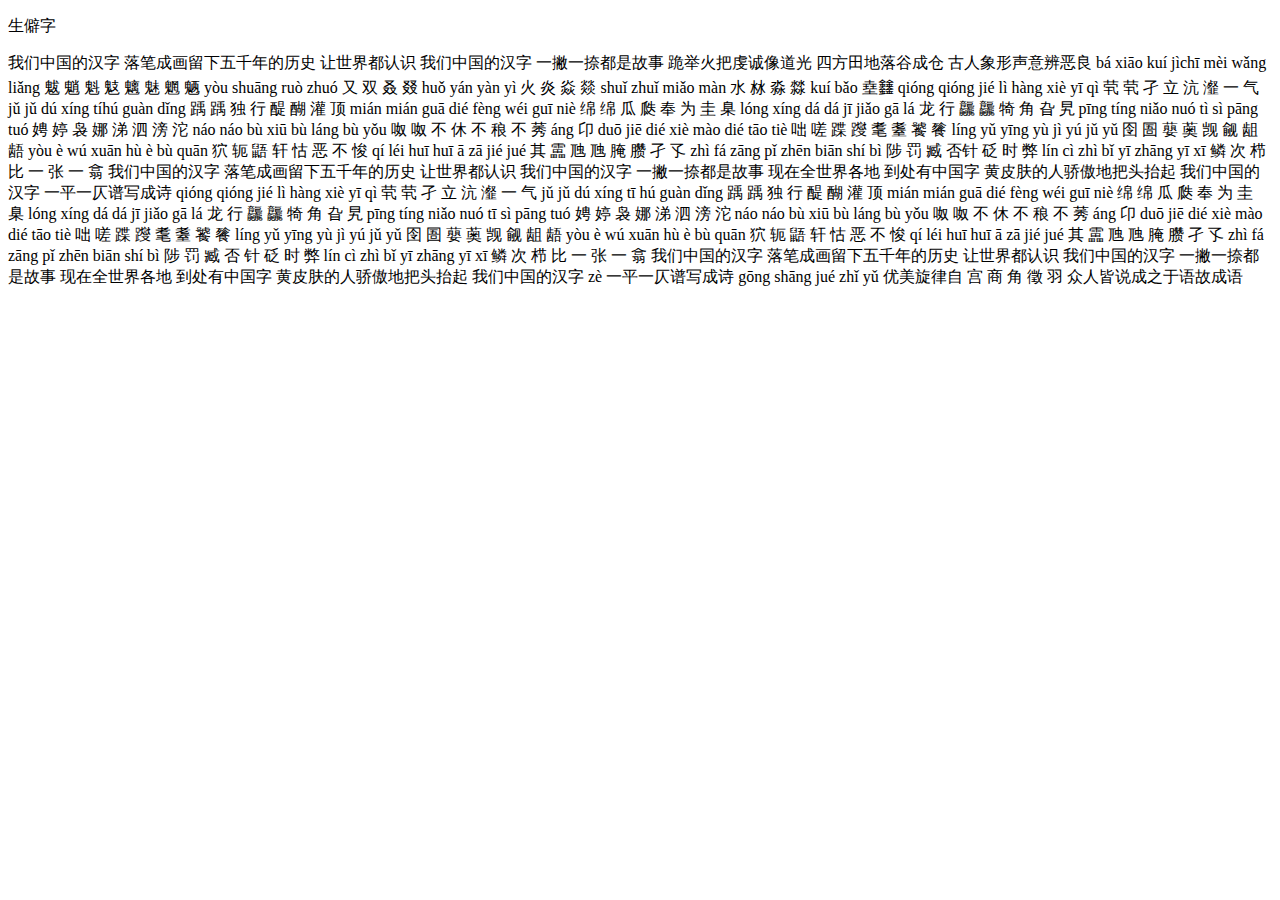
==== base.html @ 975168d0 "Linking HTML's" ====
<!DOCTYPE html>
<html lang="en">
<head>
    <meta charset="UTF-8">
    <title>A base</title>
</head>
<body>
    <p>生僻字 </p>
    <p>我们中国的汉字
        落笔成画留下五千年的历史
        让世界都认识
        我们中国的汉字
        一撇一捺都是故事
        跪举火把虔诚像道光
        四方田地落谷成仓
        古人象形声意辨恶良
        bá xiāo kuí jìchī mèi wǎng liǎng
        魃 魈 魁 鬾 魑 魅 魍 魉
        yòu shuāng ruò zhuó
        又 双 叒 叕
        huǒ yán yàn yì
        火 炎 焱 燚
        shuǐ zhuǐ miǎo màn
        水 沝 淼 㵘
        kuí bǎo
        㙓𨰻
        qióng qióng jié lì hàng xiè yī qì
        茕 茕 孑 立 沆 瀣 一 气
        jǔ jǔ dú xíng tíhú guàn dǐng
        踽 踽 独 行 醍 醐 灌 顶
        mián mián guā dié fèng wéi guī niè
        绵 绵 瓜 瓞 奉 为 圭 臬
        lóng xíng dá dá jī jiǎo gā lá
        龙 行 龘 龘 犄 角 旮 旯
        pīng tíng niǎo nuó tì sì pāng tuó
        娉 婷 袅 娜 涕 泗 滂 沱
        náo náo bù xiū bù láng bù yǒu
        呶 呶 不 休 不 稂 不 莠
        áng
        卬
        duō jiē dié xiè mào dié tāo tiè
        咄 嗟 蹀 躞 耄 耋 饕 餮
        líng yǔ yīng yù jì yú jǔ yǔ
        囹 圄 蘡 薁 觊 觎 龃 龉
        yòu è wú xuān hù è bù quān
        狖 轭 鼯 轩 怙 恶 不 悛
        qí léi huī huī ā zā jié jué
        其 靁 虺 虺 腌 臜 孑 孓
        zhì fá zāng pǐ zhēn biān shí bì
        陟 罚 臧 否针 砭 时 弊
        lín cì zhì bǐ yī zhāng yī xī
        鳞 次 栉 比 一 张 一 翕
        我们中国的汉字
        落笔成画留下五千年的历史
        让世界都认识
        我们中国的汉字
        一撇一捺都是故事
        现在全世界各地
        到处有中国字
        黄皮肤的人骄傲地把头抬起
        我们中国的汉字
        一平一仄谱写成诗
        qióng qióng jié lì hàng xiè yī qì
        茕 茕 孑 立 沆 瀣 一 气
        jǔ jǔ dú xíng tī hú guàn dǐng
        踽 踽 独 行 醍 醐 灌 顶
        mián mián guā dié fèng wéi guī niè
        绵 绵 瓜 瓞 奉 为 圭 臬
        lóng xíng dá dá jī jiǎo gā lá
        龙 行 龘 龘 犄 角 旮 旯
        pīng tíng niǎo nuó tī sì pāng tuó
        娉 婷 袅 娜 涕 泗 滂 沱
        náo náo bù xiū bù láng bù yǒu
        呶 呶 不 休 不 稂 不 莠
        áng
        卬
        duō jiē dié xiè mào dié tāo tiè
        咄 嗟 蹀 躞 耄 耋 饕 餮
        líng yǔ yīng yù jì yú jǔ yǔ
        囹 圄 蘡 薁 觊 觎 龃 龉
        yòu è wú xuān hù è bù quān
        狖 轭 鼯 轩 怙 恶 不 悛
        qí léi huī huī ā zā jié jué
        其 靁 虺 虺 腌 臜 孑 孓
        zhì fá zāng pǐ zhēn biān shí bì
        陟 罚 臧 否 针 砭 时 弊
        lín cì zhì bǐ yī zhāng yī xī
        鳞 次 栉 比 一 张 一 翕
        我们中国的汉字
        落笔成画留下五千年的历史
        让世界都认识
        我们中国的汉字
        一撇一捺都是故事
        现在全世界各地
        到处有中国字
        黄皮肤的人骄傲地把头抬起
        我们中国的汉字
        zè
        一平一仄谱写成诗
        gōng shāng jué zhǐ yǔ
        优美旋律自 宫 商 角 徵 羽
        众人皆说成之于语故成语</p>
</body>
</html>
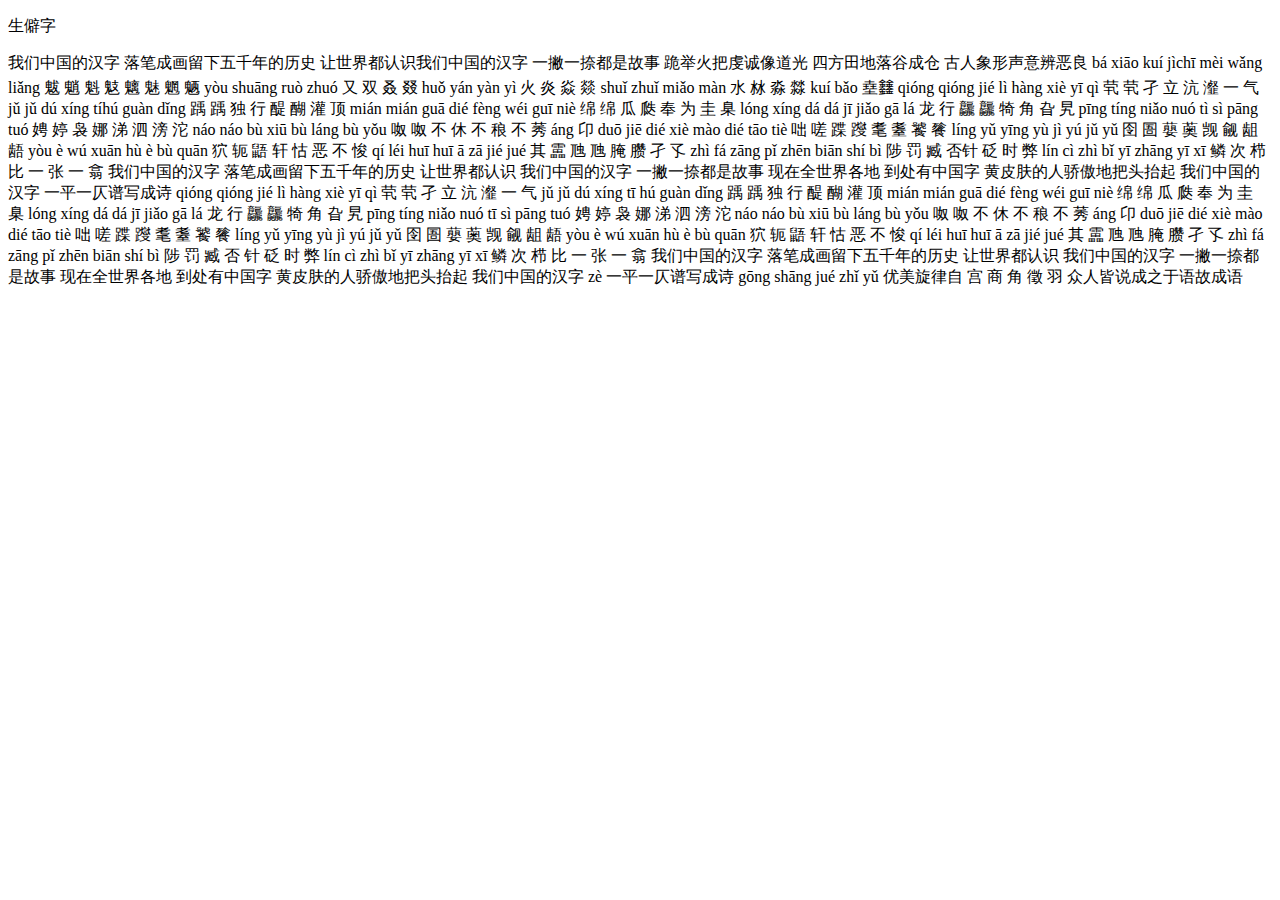
==== commit 492f6c7a: "Download File" ====
--- a/base.html
+++ b/base.html
@@ -8,8 +8,8 @@
     <p>生僻字 </p>
     <p>我们中国的汉字
         落笔成画留下五千年的历史
-        让世界都认识
-        我们中国的汉字
+        让世界都认识我们中国的汉字
+
         一撇一捺都是故事
         跪举火把虔诚像道光
         四方田地落谷成仓
